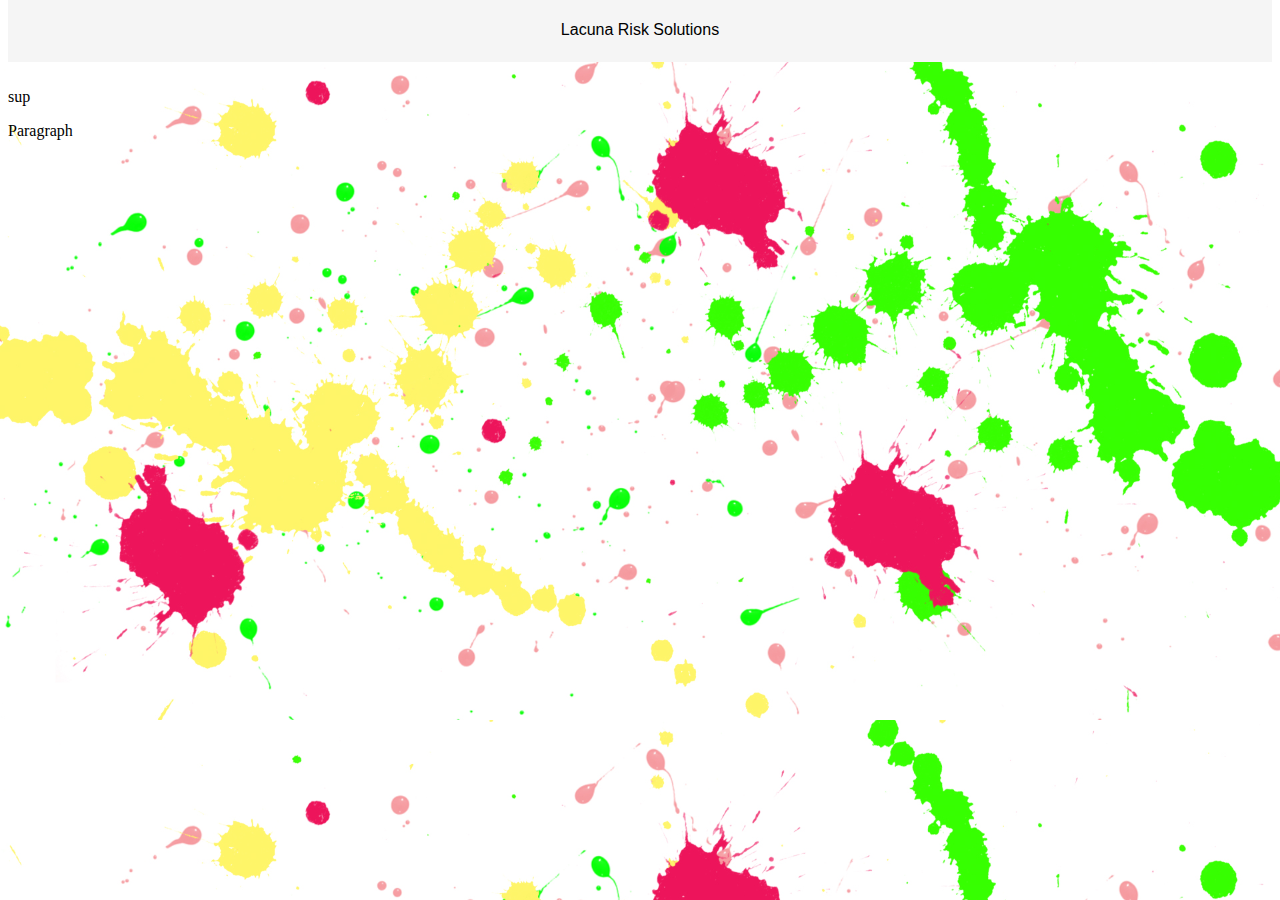
==== services.html @ 61d67760 "Menu" ====
<!DOCTYPE html>
<html>
<head>
	<base href=""</base>
	<meta name="viewport" content="width=device-width, initial-scale=1.0"></meta>
	<link rel="stylesheet" href="baseStyle.css" </link>
	<script type = "text/javascript" src="basicFunctions.js"></script>
<body>
<div class="row">
	<div class="menu">
		<button onclick="menuClick()" class="menubutton">Lacuna Risk Solutions</button>
		<div id="menudropdown" class="menucontent">
			<input type="button" class="menubutton" onclick="location.href = 'index.html';" value = "Home" />
			<input type="button" class="menubutton" onclick="location.href = 'services.html';" value = "Services" />
			<input type="button" class="menubutton" onclick="location.href = 'profile.html';" value = "Profile" />
			<input type="button" class="menubutton" onclick="location.href = 'testimonials.html';" value = "News and Testimonials" />
			<input type="button" class="menubutton" onclick="location.href = 'contactpage.html';" value = "Contact" />
		</div>
	</div>
	<div class ="col2"><p>sup</p> </div>
	<div class ="col10 splashimage"><p>Paragraph</p> </div>
	<div class ="col12"></div>
</div>

</body>
</head>
</html>
---- baseStyle.css ----
* {
	box-sizing: border-box;
}
.row::after {
    content: "";
    clear: both;
    display: table;
}
/* For mobile phones: */
[class*="col-"] {
	float: left;
	padding: 0px;
	/*border: 0px solid red;*/
     width: 100%;
    }
}
@media only screen and (min-width: 600px) {
	/* For Tablets */
	.col-m-1 {width: 8.33%;}
	.col-m-2 {width: 16.66%;}
	.col-m-3 {width: 25%;}
	.col-m-4 {width: 33.33%;}
	.col-m-5 {width: 41.66%;}
	.col-m-6 {width: 50%;}
	.col-m-7 {width: 58.33%;}
	.col-m-8 {width: 66.66%;}
	.col-m-9 {width: 75%;}
	.col-m-10 {width: 83.33%;}
	.col-m-11 {width: 91.66%;}
	.col-m-12 {width: 100%;}
}
@media only screen and (min-width: 768px) {
	/* For Desktops */
	.col-1 {width: 8.33%;}
	.col-2 {width: 16.66%; background-color: rgba(255,255,255,0.5);}
	.col-3 {width: 25%; background-color: rgba(255,255,255,0.5);}
	.col-4 {width: 33.33%; background-color: rgba(255,255,255,0.5)}
	.col-5 {width: 41.66%; background-color: rgba(255,255,255,0.5)}
	.col-6 {width: 50%; background-color: rgba(255,255,255,0.5)}
	.col-7 {width: 58.33%; background-color: rgba(255,255,255,0.5)}
	.col-8 {width: 66.66%; background-color: rgba(255,255,255,0.5)}
	.col-9 {width: 75%; background-color: rgba(255,255,255,0.5)}
	.col-10 {width: 83.33%; background-color: rgba(255,255,255,0.5)}
	.col-11 {width: 91.66%; background-color: rgba(255,255,255,0.5);}
	.col-12 {width: 100%;}
}

img {
	max-width: 100%;
	height: auto;
}

html {
    /*font-family: "Lucida Sans", sans-serif;*/
}

body {
	background-image: url('images/backgroundImageMobile.jpg');
	background-repeat: repeat-y;
	background-size: cover;
	/*border: 1px solid red;*/
}

.splashpage{
	position: relative;
	display: block;
	margin: auto;
}

.splashimage{
	display: block;
	margin: auto;
	max-width: 100%;
}

.menu {
	width:100%;

	min-width: 160px;
	position: relative;
	top: -10px;
	display: inline-block;

}

.menubutton {
	width: 100%;
	height: 64px;
	min-width: 160px;
	font-size: 16px;
	font-family: "Helvetica" "Arial" "Verdana";
	border: none;
	background-color: WhiteSmoke;
}
.menucontent {
	display: none;
	position: absolute;
	width: 100%;
	height: 32px;
	min-width: 160px;
	z-index: 1;
}

.menucontent button {
	width: 100%;
	height: 32px;
	min-width: 160px;
	font-size: 16px;
	font-family: "Helvetica" "Arial" "Verdana";
	border: none;
	background-color: white;
}
.menushow { display: block; }

.mainTitlePage{
	font-family: "Helvetica" "Arial" "Verdana";
	font-size: 112px;
	text-align: center;
	background-color: rgba(255, 255, 255, 0.5);
}

.tagline{
	font-family: "Helvetica" "Arial" "Verdana";
	font-size: 54px;
	text-align: center;
}
.tagline2{
	font-family: "Helvetica" "Arial" "Verdana";
	font-size: 48px;
	text-align: center;
}

header {
	text-align: center;
	font-size: 62px;
	font-family: "Helvetica" "Arial" "Verdana";
}
/*EVENTUALLY CHANGE MIN-WIDTH TO MIN-DEVICE-WIDTH TO ENSURE THE
BACKGROUND DOES NOT CHANGE IF THE USER RESIZES THEIR BROWSER */

@media only screen and (min-width: 600px) {
    body {
        background-image: url('images/backgroundImageMobile.jpg');
    }
}

@media only screen and (min-width: 768px) {
    body {
        background-image: url('images/backgroundImageDesktop.jpg');
	   background-repeat: repeat-y;
	   background-size:cover;
    }
}
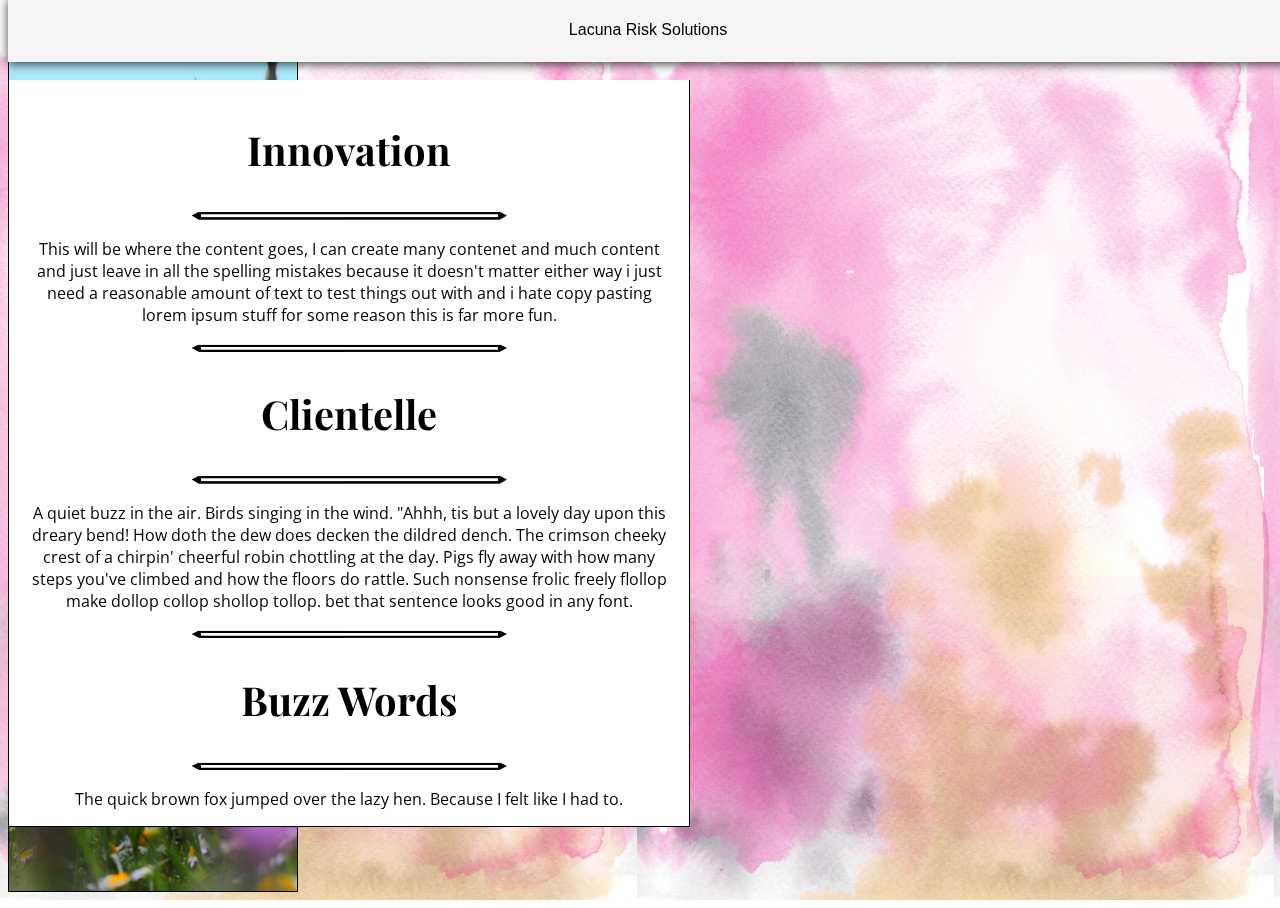
==== commit 0b8e232f: "V0.1" ====
--- a/services.html
+++ b/services.html
@@ -2,25 +2,85 @@
 <html>
 <head>
 	<base href=""</base>
+	<link href="https://fonts.googleapis.com/css?family=Open+Sans|Playfair+Display" rel="stylesheet"></link>
+	<link rel="stylesheet" href="https://maxcdn.bootstrapcdn.com/bootstrap/4.0.0-beta/css/bootstrap.min.css"
+		integrity="sha384-/Y6pD6FV/Vv2HJnA6t+vslU6fwYXjCFtcEpHbNJ0lyAFsXTsjBbfaDjzALeQsN6M" crossorigin="anonymous"></link>
+	<link rel="stylesheet" href="baseStyle.css"> </link>
 	<meta name="viewport" content="width=device-width, initial-scale=1.0"></meta>
-	<link rel="stylesheet" href="baseStyle.css" </link>
+	<link rel="stylesheet" href="services.css"> </link>
+	<link rel="stylesheet" href="menubar.css"> </link>
 	<script type = "text/javascript" src="basicFunctions.js"></script>
 <body>
+<div class = "container-fluid">
 <div class="row">
+	<div class = "col-xs-12 col-sm-12 col-md-12 col-lg-12">
 	<div class="menu">
 		<button onclick="menuClick()" class="menubutton">Lacuna Risk Solutions</button>
 		<div id="menudropdown" class="menucontent">
-			<input type="button" class="menubutton" onclick="location.href = 'index.html';" value = "Home" />
+			<input type="button" class="menubutton"
+			onclick="location.href = 'index.html';" value = "Home" />
 			<input type="button" class="menubutton" onclick="location.href = 'services.html';" value = "Services" />
 			<input type="button" class="menubutton" onclick="location.href = 'profile.html';" value = "Profile" />
 			<input type="button" class="menubutton" onclick="location.href = 'testimonials.html';" value = "News and Testimonials" />
 			<input type="button" class="menubutton" onclick="location.href = 'contactpage.html';" value = "Contact" />
 		</div>
 	</div>
-	<div class ="col2"><p>sup</p> </div>
-	<div class ="col10 splashimage"><p>Paragraph</p> </div>
-	<div class ="col12"></div>
 </div>
+</div>
+<div class="row">
+		<div class= "col-xs-1 col-sm-1 col-md-1 col-lg-2 padding-0">.</div>
+		<div class = "col-xs-10 col-sm-10 col-md-8 col-lg-4 textColumn padding-0">
+		<h2>Innovation</h2>
+		<img src = "images/spacer.png" class = "spacer"></img>
+		<p>
+		This will be where the content goes, I can create many contenet and
+		much content and just leave in all the spelling mistakes because it
+		doesn't matter either way i just need a reasonable amount of text to
+		test things out with and i hate copy pasting lorem ipsum stuff for
+		some reason this is far more fun.</p>
+		<img src = "images/spacer.png" class = "center-block spacer"></img>
+		<h2>Clientelle</h2>
+		<img src = "images/spacer.png" class = "center-block spacer"></img>
+		<p>
+		A quiet buzz in the air. Birds singing in the wind. "Ahhh, tis but a
+		lovely day upon this dreary bend! How doth the dew does decken the dildred dench. The
+		crimson cheeky crest of a chirpin' cheerful robin chottling at the day.
+		Pigs fly away with how many steps you've climbed and how the floors do
+		rattle. Such nonsense frolic freely flollop make dollop collop shollop tollop.
+		bet that sentence looks good in any font.
+		</p>
+		<img src = "images/spacer.png" class = "center-block spacer"></img>
+		<h2>Buzz Words</h2>
+		<img src = "images/spacer.png" class = "center-block spacer"></img>
+		<p>
+		The quick brown fox jumped over the lazy hen. Because I felt like I
+		had to.
+		</p>
+		</div>
+		<div class = "col-md-2 col-lg-3 padding-0"><img id ="sideImage" src ="images/sideImage.jpg"></img></div>
+		<div class = "col-xs-1 col-sm-1 col-md-1 col-lg-3 padding-0"></div>
+</div>
+</div>
+
+<!--
+<div class = "row">
+	<!--
+	<div class=col-1>.</div>
+	<div class=col-5><p style = "text-align: left; color: black; font-family: Verdana; font-size: 100%;">
+		This will be where the content goes, I can create many contenet and
+		much content and just leave in all the spelling mistakes because it
+		doesn't matter either way i just need a reasonable amount of text to
+		test things out with and i hate copy pasting lorem ipsum stuff for
+		some reason this is far more fun.</p></div>
+	<div class=col-5><p style = "text-align: right; color: black; font-family: Verdana; font-size: 100%;">
+		This will be where the content goes, I can create many contenet and
+		much content and just leave in all the spelling mistakes because it
+		doesn't matter either way i just need a reasonable amount of text to
+		test things out with and i hate copy pasting lorem ipsum stuff for
+		some reason this is far more fun.</p></div>
+	<div class=col-1>.</div>
+</div>
+-->
 
 </body>
 </head>
--- a/baseStyle.css
+++ b/baseStyle.css
@@ -1,153 +1,74 @@
-* {
+body, html {
+	width: 100%;
+	height: 100%;
+}
+body {
+	background-image: url('images/Background_Watercolor.png');
+	background-color: white;
+	background-repeat: repeat;
+	background-size: auto 100%;
+}
+.container-fluid {
+	display: table;
+	height: 100%;
+	width: 100%;
+	overflow-y: auto;
 	box-sizing: border-box;
 }
-.row::after {
-    content: "";
-    clear: both;
-    display: table;
-}
-/* For mobile phones: */
-[class*="col-"] {
-	float: left;
-	padding: 0px;
-	/*border: 0px solid red;*/
-     width: 100%;
-    }
-}
-@media only screen and (min-width: 600px) {
-	/* For Tablets */
-	.col-m-1 {width: 8.33%;}
-	.col-m-2 {width: 16.66%;}
-	.col-m-3 {width: 25%;}
-	.col-m-4 {width: 33.33%;}
-	.col-m-5 {width: 41.66%;}
-	.col-m-6 {width: 50%;}
-	.col-m-7 {width: 58.33%;}
-	.col-m-8 {width: 66.66%;}
-	.col-m-9 {width: 75%;}
-	.col-m-10 {width: 83.33%;}
-	.col-m-11 {width: 91.66%;}
-	.col-m-12 {width: 100%;}
-}
-@media only screen and (min-width: 768px) {
-	/* For Desktops */
-	.col-1 {width: 8.33%;}
-	.col-2 {width: 16.66%; background-color: rgba(255,255,255,0.5);}
-	.col-3 {width: 25%; background-color: rgba(255,255,255,0.5);}
-	.col-4 {width: 33.33%; background-color: rgba(255,255,255,0.5)}
-	.col-5 {width: 41.66%; background-color: rgba(255,255,255,0.5)}
-	.col-6 {width: 50%; background-color: rgba(255,255,255,0.5)}
-	.col-7 {width: 58.33%; background-color: rgba(255,255,255,0.5)}
-	.col-8 {width: 66.66%; background-color: rgba(255,255,255,0.5)}
-	.col-9 {width: 75%; background-color: rgba(255,255,255,0.5)}
-	.col-10 {width: 83.33%; background-color: rgba(255,255,255,0.5)}
-	.col-11 {width: 91.66%; background-color: rgba(255,255,255,0.5);}
-	.col-12 {width: 100%;}
+
+.padding-0{
+    padding-right:0;
+    padding-left:0;
 }
 
 img {
 	max-width: 100%;
-	height: auto;
 }
 
-html {
-    /*font-family: "Lucida Sans", sans-serif;*/
+p{
+	font-size: 1em;
+	text-align: center;
+	font-family: 'Open Sans', sans-serif;
 }
 
-body {
-	background-image: url('images/backgroundImageMobile.jpg');
-	background-repeat: repeat-y;
-	background-size: cover;
-	/*border: 1px solid red;*/
+h1{
+	font-size: 3em;
+	text-align: center;
+	text-decoration: underline;
+	font-family: "Playfair Display", serif;
 }
 
-.splashpage{
-	position: relative;
-	display: block;
-	margin: auto;
+h2{
+	font-size: 2.5em;
+	text-align: center;
+	font-family: 'Playfair Display', serif;
 }
 
-.splashimage{
-	display: block;
-	margin: auto;
-	max-width: 100%;
+h3{
+	font-size: 2em;
+	text-align: center;
+	text-decoration: underline;
+	font-family: 'Playfair Display', serif;
 }
 
-.menu {
-	width:100%;
-
-	min-width: 160px;
-	position: relative;
-	top: -10px;
-	display: inline-block;
-
-}
-
-.menubutton {
-	width: 100%;
-	height: 64px;
-	min-width: 160px;
-	font-size: 16px;
-	font-family: "Helvetica" "Arial" "Verdana";
-	border: none;
-	background-color: WhiteSmoke;
-}
-.menucontent {
-	display: none;
-	position: absolute;
-	width: 100%;
-	height: 32px;
-	min-width: 160px;
-	z-index: 1;
-}
-
-.menucontent button {
-	width: 100%;
-	height: 32px;
-	min-width: 160px;
-	font-size: 16px;
-	font-family: "Helvetica" "Arial" "Verdana";
-	border: none;
-	background-color: white;
-}
-.menushow { display: block; }
-
-.mainTitlePage{
-	font-family: "Helvetica" "Arial" "Verdana";
-	font-size: 112px;
-	text-align: center;
-	background-color: rgba(255, 255, 255, 0.5);
-}
-
-.tagline{
-	font-family: "Helvetica" "Arial" "Verdana";
-	font-size: 54px;
-	text-align: center;
-}
-.tagline2{
-	font-family: "Helvetica" "Arial" "Verdana";
-	font-size: 48px;
-	text-align: center;
-}
-
-header {
-	text-align: center;
-	font-size: 62px;
-	font-family: "Helvetica" "Arial" "Verdana";
-}
 /*EVENTUALLY CHANGE MIN-WIDTH TO MIN-DEVICE-WIDTH TO ENSURE THE
 BACKGROUND DOES NOT CHANGE IF THE USER RESIZES THEIR BROWSER */
 
-@media only screen and (min-width: 600px) {
+@media only screen and (min-width: 768px) {
     body {
-        background-image: url('images/backgroundImageMobile.jpg');
+     /*   background-image: url('images/backgroundImageMobile.jpg');
+	For use if you wish to change the background depending on screensize*/
     }
 }
 
-@media only screen and (min-width: 768px) {
+@media only screen and (min-width: 992px) {
     body {
-        background-image: url('images/backgroundImageDesktop.jpg');
-	   background-repeat: repeat-y;
-	   background-size:cover;
+     /*   background-image: url('images/backgroundImageMobile.jpg');
+	For use if you wish to change the background depending on screensize*/
     }
 }
+
+@media only screen and (min-width: 1200px) {
+    body {
+    }
+}
--- a/services.css
+++ b/services.css
@@ -0,0 +1,120 @@
+#sideImage {
+	display:none;
+}
+
+.spacer {
+	display: block;
+     margin-left: auto;
+     margin-right: auto;
+	width: 50%;
+}
+
+.textColumn {
+	height: auto;
+	position: relative;
+	top: -50px;
+	padding-top: 50px;
+	background-color: rgba(255,255,255,0.5);
+	overflow-y;
+
+}
+
+@media only screen and (min-width: 768px) {
+	#sideImage {
+		display: inline-block;
+		position: fixed;
+		top: -10px;
+		height: 100%;
+		border: 1px solid black;
+		z-index: -1;
+	}
+
+	.textColumn {
+		border-left: 1px solid black;
+		border-bottom: 1px solid black;
+		border-right: 1px solid black;
+		position: relative;
+		top: -20px;
+		padding-top: 30px;
+		padding-left: 20px;
+		padding-right: 20px;
+		background-color: white;
+		overflow-y;
+
+	}
+
+	.imageClass {
+		position:static;
+		left: 250px;
+		z-index: -1;
+	}
+
+
+}
+
+@media only screen and (min-width: 992px) {
+	#sideImage {
+		display: inline-block;
+		position: fixed;
+		top: 0px;
+		height: 100%;
+		border: 1px solid black;
+		z-index: -1;
+	}
+
+	.textColumn {
+		border-left: 1px solid black;
+		border-bottom: 1px solid black;
+		border-right: 1px solid black;
+		position: relative;
+		top: -10px;
+		padding-top:10px;
+		padding-left: 20px;
+		padding-right: 20px;
+		background-color: white;
+		overflow-y;
+
+	}
+
+	.imageClass {
+		position:static;
+		left: 250px;
+		z-index: -1;
+	}
+
+
+}
+
+@media only screen and (min-width: 1200px) {
+	#sideImage {
+		display: inline-block;
+		position: fixed;
+		top: -10px;
+		height: 100%;
+		border: 1px solid black;
+		z-index: -1;
+	}
+
+	.textColumn {
+		position: absolute;
+		width: 50%;
+		border-left: 1px solid black;
+		border-bottom: 1px solid black;
+		border-right: 1px solid black;
+		position: relative;
+		top: -10px;
+		padding-top:10px;
+		padding-left: 20px;
+		padding-right: 20px;
+		background-color: white;
+		overflow-y;
+
+	}
+
+	.imageClass {
+		position:static;
+		left: 250px;
+		z-index: -1;
+	}
+
+}
--- a/menubar.css
+++ b/menubar.css
@@ -0,0 +1,39 @@
+.menu {
+	width:100%;
+	min-width: 160px;
+	position: relative;
+	top: -10px;
+	display: inline-block;
+	box-shadow: 0px 2px 10px 0px rgba(0,0,0,0.75);
+	z-index: 1;
+
+}
+
+.menubutton {
+	width: 100%;
+	height: 64px;
+	min-width: 160px;
+	font-size: 16px;
+	font-family: "Helvetica" "Arial" "Verdana";
+	border: none;
+	background-color: WhiteSmoke;
+}
+.menucontent {
+	display: none;
+	position: absolute;
+	width: 100%;
+	height: 32px;
+	min-width: 160px;
+	z-index: 2;
+}
+
+.menucontent button {
+	width: 100%;
+	height: 32px;
+	min-width: 160px;
+	font-size: 16px;
+	font-family: "Helvetica" "Arial" "Verdana";
+	border: none;
+	background-color: white;
+}
+.menushow { display: block; }
